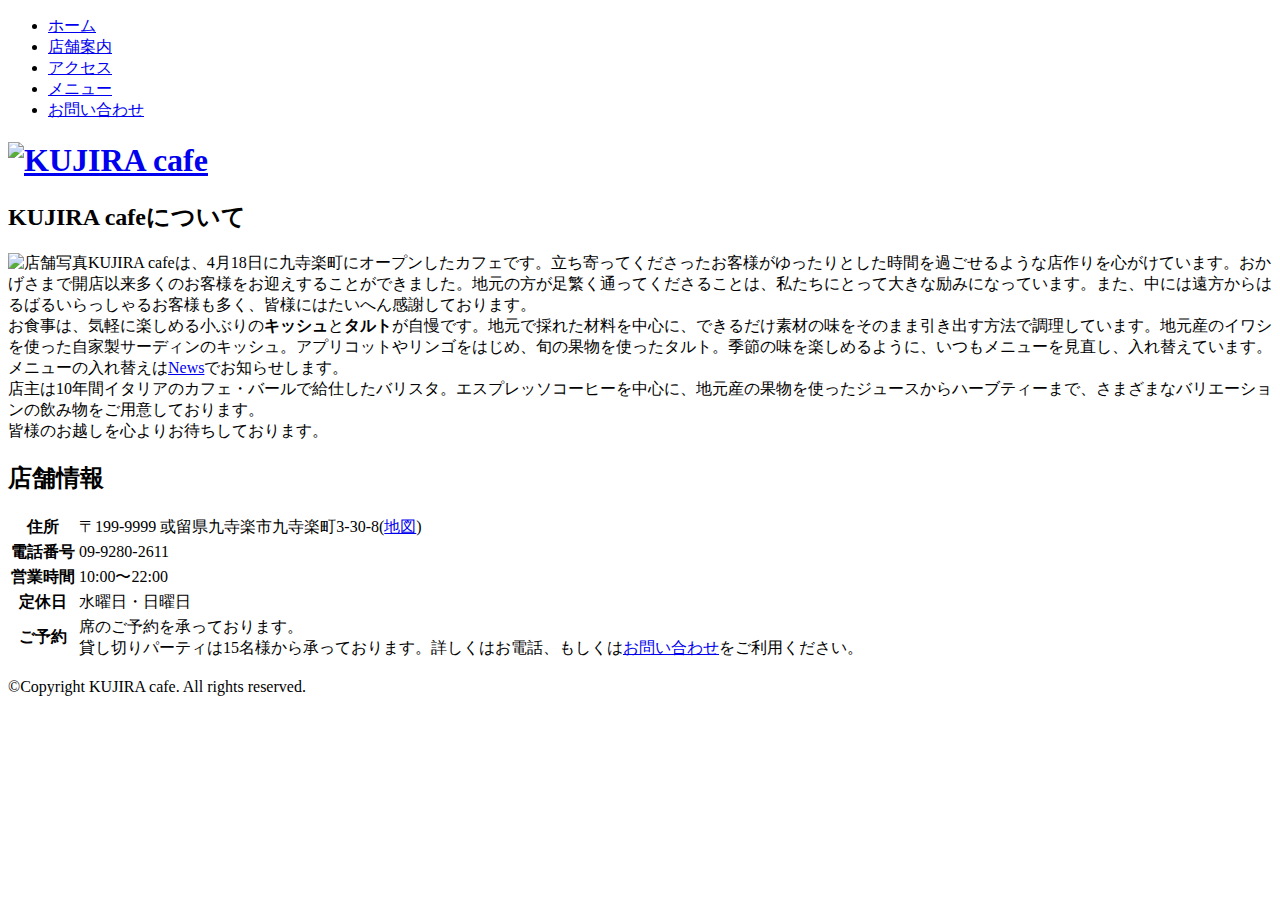
==== about.html @ 3e837053 "Add files via upload" ====
<!DOCTYPE html>
<html>
<head>
<meta charset="utf-8">
<title>KUJIRA cafeについて | KUJIRA cafe</title>
<link rel="stylesheet" type="text/css" href="css/style.css">
</head>
<body>
<div class="wrapper">
  <!-- ヘッダー -->
  <ul id="nav">
    <li><a href="index.html">ホーム</a></li>
    <li><a href="about.html">店舗案内</a></li>
    <li><a href="access.html">アクセス</a></li>
    <li><a href="menu.html">メニュー</a></li>
    <li><a href="contact.html">お問い合わせ</a></li>
  </ul>
  <h1 id="logo"><a href="index.html"><img src="images/logo.png" width="217" height="89" alt="KUJIRA cafe"></a></h1>
  <!-- ヘッダー ここまで -->
  <!-- メイン -->
  <h2>KUJIRA cafeについて</h2>
  <p class="float"><img src="images/about-photo.jpg" width="259" height="269" alt="店舗写真">KUJIRA cafeは、4月18日に九寺楽町にオープンしたカフェです。立ち寄ってくださったお客様がゆったりとした時間を過ごせるような店作りを心がけています。おかげさまで開店以来多くのお客様をお迎えすることができました。地元の方が足繁く通ってくださることは、私たちにとって大きな励みになっています。また、中には遠方からはるばるいらっしゃるお客様も多く、皆様にはたいへん感謝しております。<br>
  お食事は、気軽に楽しめる小ぶりの<strong>キッシュ</strong>と<b>タルト</b>が自慢です。地元で採れた材料を中心に、できるだけ素材の味をそのまま引き出す方法で調理しています。地元産のイワシを使った自家製サーディンのキッシュ。アプリコットやリンゴをはじめ、旬の果物を使ったタルト。季節の味を楽しめるように、いつもメニューを見直し、入れ替えています。メニューの入れ替えは<a href="index.html#news">News</a>でお知らせします。<br>
  店主は10年間イタリアのカフェ・バールで給仕したバリスタ。エスプレッソコーヒーを中心に、地元産の果物を使ったジュースからハーブティーまで、さまざまなバリエーションの飲み物をご用意しております。<br>
  皆様のお越しを心よりお待ちしております。</p>
  <h2 class="clear">店舗情報</h2>
  <table class="info">
  <tr>
    <th>住所</th>
    <td>〒199-9999 或留県九寺楽市九寺楽町3-30-8(<a href="access.html">地図</a>)</td>
  </tr>
  <tr>
    <th>電話番号</th>
    <td>09-9280-2611</td>
  </tr>
  <tr>
    <th>営業時間</th>
    <td>10:00〜22:00</td>
  </tr>
  <tr>
    <th>定休日</th>
    <td>水曜日・日曜日</td>
  </tr>
  <tr>
    <th>ご予約</th>
    <td>席のご予約を承っております。<br>
        貸し切りパーティは15名様から承っております。詳しくはお電話、もしくは<a href="contact.html">お問い合わせ</a>をご利用ください。</td>
  </tr>
  </table>
  <!-- メイン ここまで -->
  <!-- フッター -->
  <div id="footer">
    <p>&copy;Copyright KUJIRA cafe. All rights reserved.</p>
  </div>
  <!-- フッター ここまで -->
</div>
</body>
</html>
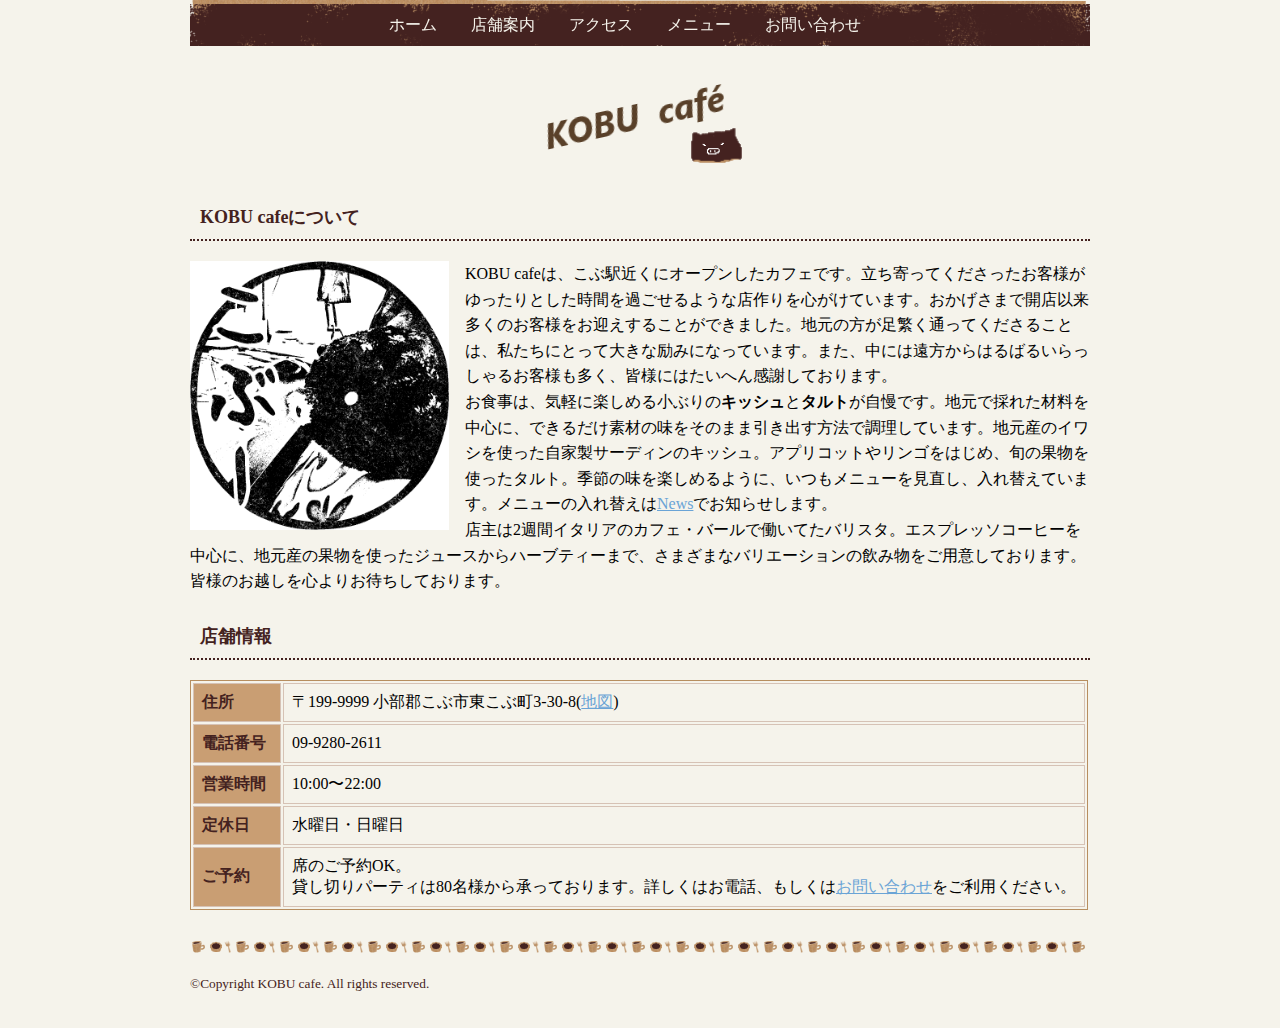
==== commit 196f1cf9: "Add files via upload" ====
--- a/about.html
+++ b/about.html
@@ -2,7 +2,7 @@
 <html>
 <head>
 <meta charset="utf-8">
-<title>KUJIRA cafeについて | KUJIRA cafe</title>
+<title>KOBU cafeについて | KOBU cafe</title>
 <link rel="stylesheet" type="text/css" href="css/style.css">
 </head>
 <body>
@@ -15,19 +15,19 @@
     <li><a href="menu.html">メニュー</a></li>
     <li><a href="contact.html">お問い合わせ</a></li>
   </ul>
-  <h1 id="logo"><a href="index.html"><img src="images/logo.png" width="217" height="89" alt="KUJIRA cafe"></a></h1>
+  <h1 id="logo"><a href="index.html"><img src="images/logo.png" width="217" height="89" alt="KOBU cafe"></a></h1>
   <!-- ヘッダー ここまで -->
   <!-- メイン -->
-  <h2>KUJIRA cafeについて</h2>
-  <p class="float"><img src="images/about-photo.jpg" width="259" height="269" alt="店舗写真">KUJIRA cafeは、4月18日に九寺楽町にオープンしたカフェです。立ち寄ってくださったお客様がゆったりとした時間を過ごせるような店作りを心がけています。おかげさまで開店以来多くのお客様をお迎えすることができました。地元の方が足繁く通ってくださることは、私たちにとって大きな励みになっています。また、中には遠方からはるばるいらっしゃるお客様も多く、皆様にはたいへん感謝しております。<br>
+  <h2>KOBU cafeについて</h2>
+  <p class="float"><img src="images/kobu-stamp.PNG" width="259" height="269" alt="店舗写真">KOBU cafeは、こぶ駅近くにオープンしたカフェです。立ち寄ってくださったお客様がゆったりとした時間を過ごせるような店作りを心がけています。おかげさまで開店以来多くのお客様をお迎えすることができました。地元の方が足繁く通ってくださることは、私たちにとって大きな励みになっています。また、中には遠方からはるばるいらっしゃるお客様も多く、皆様にはたいへん感謝しております。<br>
   お食事は、気軽に楽しめる小ぶりの<strong>キッシュ</strong>と<b>タルト</b>が自慢です。地元で採れた材料を中心に、できるだけ素材の味をそのまま引き出す方法で調理しています。地元産のイワシを使った自家製サーディンのキッシュ。アプリコットやリンゴをはじめ、旬の果物を使ったタルト。季節の味を楽しめるように、いつもメニューを見直し、入れ替えています。メニューの入れ替えは<a href="index.html#news">News</a>でお知らせします。<br>
-  店主は10年間イタリアのカフェ・バールで給仕したバリスタ。エスプレッソコーヒーを中心に、地元産の果物を使ったジュースからハーブティーまで、さまざまなバリエーションの飲み物をご用意しております。<br>
+  店主は2週間イタリアのカフェ・バールで働いてたバリスタ。エスプレッソコーヒーを中心に、地元産の果物を使ったジュースからハーブティーまで、さまざまなバリエーションの飲み物をご用意しております。<br>
   皆様のお越しを心よりお待ちしております。</p>
   <h2 class="clear">店舗情報</h2>
   <table class="info">
   <tr>
     <th>住所</th>
-    <td>〒199-9999 或留県九寺楽市九寺楽町3-30-8(<a href="access.html">地図</a>)</td>
+    <td>〒199-9999 小部郡こぶ市東こぶ町3-30-8(<a href="access.html">地図</a>)</td>
   </tr>
   <tr>
     <th>電話番号</th>
@@ -43,14 +43,14 @@
   </tr>
   <tr>
     <th>ご予約</th>
-    <td>席のご予約を承っております。<br>
-        貸し切りパーティは15名様から承っております。詳しくはお電話、もしくは<a href="contact.html">お問い合わせ</a>をご利用ください。</td>
+    <td>席のご予約OK。<br>
+        貸し切りパーティは80名様から承っております。詳しくはお電話、もしくは<a href="contact.html">お問い合わせ</a>をご利用ください。</td>
   </tr>
   </table>
   <!-- メイン ここまで -->
   <!-- フッター -->
   <div id="footer">
-    <p>&copy;Copyright KUJIRA cafe. All rights reserved.</p>
+    <p>&copy;Copyright KOBU cafe. All rights reserved.</p>
   </div>
   <!-- フッター ここまで -->
 </div>
--- a/css/style.css
+++ b/css/style.css
@@ -0,0 +1,183 @@
+@charset "UTF-8";
+
+/* すべてのWebページに適用される */
+body {
+  margin: 0 0 0 0;
+  padding: 0 0 0 0;
+  background-color: #f5f3eb;
+}
+.wrapper {
+  margin: auto;
+  width: 900px;
+}
+h2 {
+  color: #442220;
+  font-size: 18px;
+  border-bottom: 2px dotted #442220;
+  margin: 20px 0;
+  padding: 10px;
+}
+p {
+  line-height: 160%;
+}
+a:link {
+  color: #6aa4d6;
+}
+a:visited {
+  color: #6aa4d6;
+}
+a:hover {
+  color: #4f7697;
+}
+a:active {
+  color: #aed3f2;
+}
+h1 {
+  margin: 30px 0;
+  padding: 0;
+  line-height: 0;
+  text-align: center;
+}
+img {
+  border-style: none;
+}
+
+/* すべてのページに適用  - navまわり - */
+#nav li {
+  display: inline;
+  list-style-type: none;
+  padding-right: 30px;
+}
+#nav {
+  margin: 0;
+  padding: 15px 30px 10px 30px;
+  background-image: url(../images/menu-bg.png);
+  position: sticky;
+  top: 0;
+  text-align: center;
+}
+#nav li a:link {
+  color: #f5f3eb;
+  text-decoration: none;
+}
+#nav li a:visited {
+  color: #f5f3eb;
+  text-decoration: none;
+}
+#nav li a:hover {
+  color: #e4dbb9;
+  text-decoration: none;
+}
+#nav li a:active {
+  color: #ffffff;
+  text-decoration: none;
+}
+
+/* すべてのページに適用 - footer - */
+#footer {
+  background-image: url(../images/footer-bg.png);
+  background-repeat: repeat-x;
+  margin-top: 30px;
+  padding: 20px 0;
+  font-size: smaller;
+  color: #442220;
+}
+
+/* 個別のスタイル */
+/* index.html */
+.keyvisual {
+  margin: 20px 0 0 0;
+}
+.news_item {
+  margin: 0;
+}
+
+/* about.html */
+.float img {
+  float: left;
+  padding-right: 1em;
+}
+.clear {
+  clear: both;
+}
+table.info {
+  border-collapse: separate;
+  border: 1px solid #b78e5f;
+}
+table.info th, table.info td {
+  padding: 8px;
+  border: 1px solid #d6c2b5;
+  text-align: left;
+  vertical-align: middle;
+}
+table.info th {
+  background-color: #c99e73;
+  color: #442220;
+  width: 70px;
+}
+
+/* menu.html */
+.menu_block {
+  overflow: hidden;
+  zoom: 1;
+}
+.menu_left {
+  float: left;
+  width: 280px;
+  margin-right: 20px;
+}
+.menu_right {
+  float: left;
+  width: 600px;
+}
+table.menu_all {
+  border: none;
+  border-collapse: collapse;
+}
+table.menu_all td {
+  padding: 0;
+}
+table.menu_all td.photo {
+  padding: 0 10px 10px 0;
+}
+.menu_right h3 {
+  margin: 20px 0;
+  text-align: right;
+  font-size: 16px;
+  color: #442220;
+}
+.menu_right p {
+  text-align: right;
+  font-size: 12px;
+}
+
+/* access.html */
+div.map {
+  text-align: center;
+}
+div.direction {
+  padding-left: 160px;
+}
+
+/* contact.html */
+form div {
+  padding: 12px;
+  border-bottom: 1px dashed #d6c2b5;
+}
+select {
+  width: 30em;
+}
+label {
+  color: #442220;
+}
+input[name=subject] {
+  width: 30em;
+}
+textarea {
+  width: 30em;
+  height: 6em;
+}
+input[name=submit] {
+  margin: 20px 12px;
+  width: 30em;
+}
